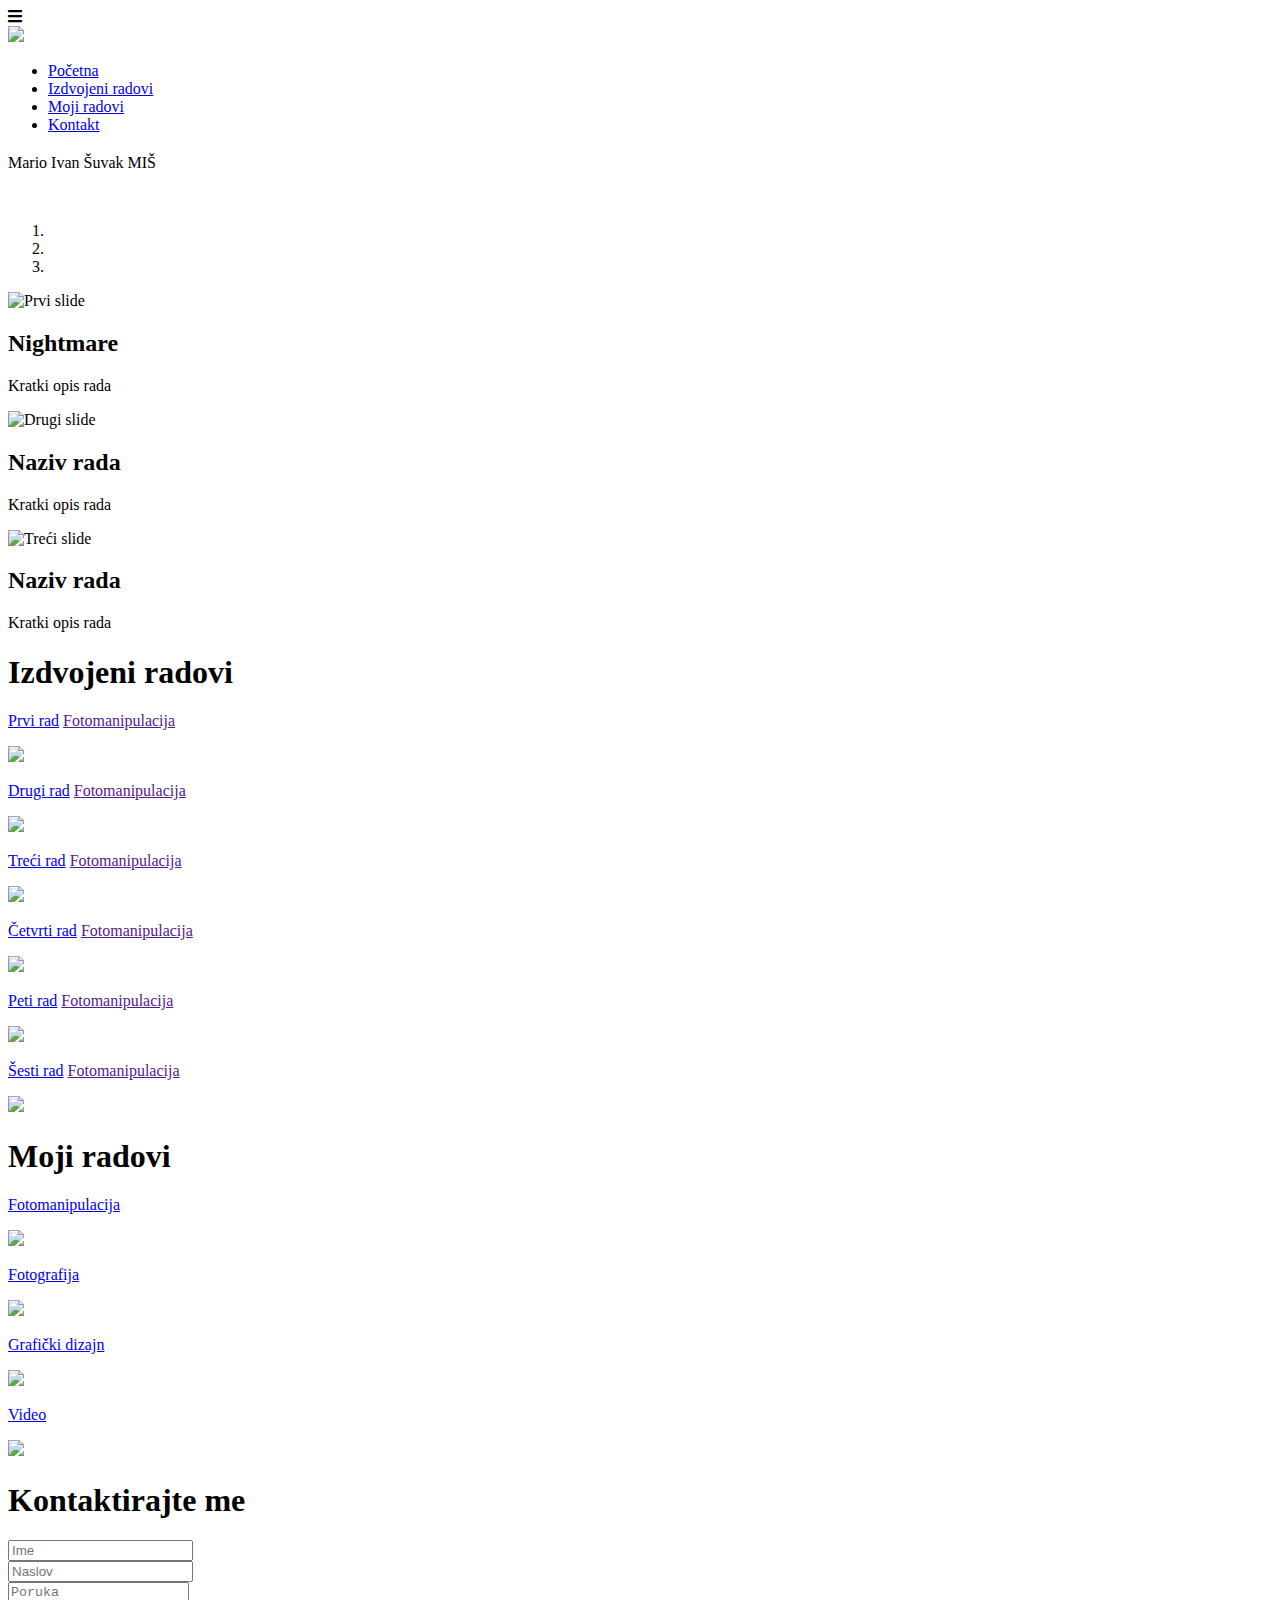
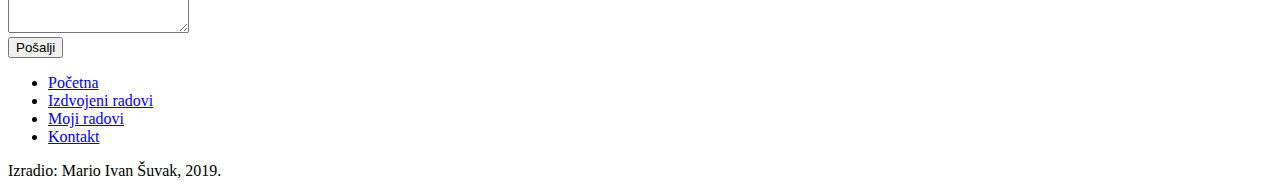
==== index.html @ 98399294 "Add files via upload" ====
<!doctype html>
<html lang="hr">
	<head>
		<meta charset="utf-8">
		<meta name="viewport" content="width=device-width, initial-scale=1, shrink-to-fit=no">
		<title>Šuvak portfolio</title>	
		<link rel="stylesheet" href="bootstrap/bootstrap.min.css">		
		<link href="https://fonts.googleapis.com/css?family=Lobster|Roboto" rel="stylesheet">
		<link rel="stylesheet" href="https://use.fontawesome.com/releases/v5.5.0/css/all.css">
		<link rel="stylesheet" href="lightbox/css/lightbox.css">
		<link rel="stylesheet" href="style.css">
	</head>
	<body>
		<!-- ************** Navigacija / početak ************** -->
		<div class="row navigacija">
				<div class="col">
					<div class="hamburger">
						<span class="fas fa-bars"></span>
					</div>
					<div class="logo"><a href="#vrh"><img src="slike/logo.gif"></a></div>
					<ul class="main-menu">
					  <li><a href="#vrh">Početna</a></li>
						<li><a href="#izdvojeni_radovi">Izdvojeni radovi</a>
						</li>
						<li><a href="#moji_radovi">Moji radovi</a></li>
						<li><a href="#kontakt">Kontakt</a></li>
					</ul>
				</div>
		</div>
		<!-- ************** Navigacija / kraj ************** -->

		<!-- ************** Zaglavlje / početak ************** -->
		<div class="row zaglavlje">
				<div class="col">
					<h2 id="vrh"></h2>
					<p>Mario Ivan Šuvak MIŠ</p>
					<p>&nbsp;</p>
				</div>
		</div>
		<!-- ************** Zaglavlje / kraj ************** -->
		
		<!-- ************** Container_1 / početak ************** -->
		<div class="container"> 

			<!-- ************** Carousel / početak ************** -->
			<div class="row slider">
				<div class="col">
					<div id="carouselIndicators" class="carousel slide carousel-fade" data-ride="carousel">
						<ol class="carousel-indicators">
							<!-- ************** Indikatori / početak ************** -->
							<li data-target="#carouselIndicators" data-slide-to="0" class="active"></li>
							<li data-target="#carouselIndicators" data-slide-to="1"></li>
							<li data-target="#carouselIndicators" data-slide-to="2"></li>
							<!-- ************** Indikatori / kraj ************** -->
						</ol>
						<div class="carousel-inner">
							<!-- ************** Slideovi / početak ************** -->
							<section id="slaidovi">
								<div class="carousel-item active">
									<img class="d-block w-100" src="slike/slika1_slider.jpg" alt="Prvi slide">
									<div class="carousel-caption d-none d-md-block">
										<h2>Nightmare</h2>
										<p>Kratki opis rada</p>
									</div>
								</div>
								<div class="carousel-item">
									<img class="d-block w-100" src="slike/slika2_slider.jpg" alt="Drugi slide">
									<div class="carousel-caption d-none d-md-block">
										<h2>Naziv rada</h2>
										<p>Kratki opis rada</p>
									</div>
								</div>
								<div class="carousel-item">
									<img class="d-block w-100" src="slike/slika3_slider.jpg" alt="Treći slide">
									<div class="carousel-caption d-none d-md-block">
										<h2>Naziv rada</h2>
										<p>Kratki opis rada</p>
									</div>
								</div>	
							</section>	
							<!-- ************** Slideovi / kraj ************** -->
						</div>
						<a class="carousel-control-prev" href="#carouselIndicators" role="button" data-slide="prev">
							<span class="carousel-control-prev-icon" aria-hidden="true"></span>						
						</a>
						<a class="carousel-control-next" href="#carouselIndicators" role="button" data-slide="next">
							<span class="carousel-control-next-icon" aria-hidden="true"></span>						
						</a>
					</div>
				</div>
			</div>
			<!-- ************** Carousel / kraj ************** -->

			<!-- ************** Galerija / početak ************** -->
			<div class="row galerija">
				<div class="col-12">
					<h1 id="izdvojeni_radovi">Izdvojeni radovi</h1>
				</div>
				
				<!-- ************** Prva slika / početak ************** -->
				<div class="col-12 col-md-4 slika">
					<div class="maska">
						<p>
							<a href="slike/slika1_velika.jpg" data-lightbox="galerija" class="naziv-rada">Prvi rad</a>
							<a href="" class="kategorija">Fotomanipulacija</a>
						</p>
					</div>
					<img src="slike/slika1_mala.jpg" class="img-fluid">
				</div>
				<!-- ************** Prva slika / kraj ************** -->
				
				<!-- ************** Druga slika / početak ************** -->
				<div class="col-12 col-md-4 slika">
					<div class="maska">
						<p>
							<a href="slike/slika2_velika.jpg" data-lightbox="galerija" class="naziv-rada">Drugi rad</a>
							<a href="" class="kategorija">Fotomanipulacija</a>						
						</p>
					</div>
					<img src="slike/slika2_mala.jpg" class="img-fluid">
				</div>
				<!-- ************** Druga slika / kraj ************** -->
				
				<!-- ************** Treća slika / početak ************** -->
				<div class="col-12 col-md-4 slika">
					<div class="maska">
						<p>
							<a href="slike/slika3_velika.jpg" data-lightbox="galerija" class="naziv-rada">Treći rad</a>
							<a href="" class="kategorija">Fotomanipulacija</a>
						</p>
					</div>
					<img src="slike/slika3_mala.jpg" class="img-fluid">
				</div>
				<!-- ************** Treća slika / kraj ************** -->
				
				<!-- ************** Četvrta slika / početak ************** -->
				<div class="col-12 col-md-4 slika">
					<div class="maska">
						<p>
							<a href="slike/slika4_velika.jpg" data-lightbox="galerija" class="naziv-rada">Četvrti rad</a>
							<a href="" class="kategorija">Fotomanipulacija</a>
						</p>
					</div>
					<img src="slike/slika4_mala.jpg" class="img-fluid">
				</div>
				<!-- ************** Četvrta slika / kraj ************** -->
				
				<!-- ************** Peta slika / početak ************** -->
				<div class="col-12 col-md-4 slika">
					<div class="maska">
						<p>
							<a href="slike/slika5_velika.jpg" data-lightbox="galerija" class="naziv-rada">Peti rad</a>
							<a href="" class="kategorija">Fotomanipulacija</a>
						</p>
					</div>
					<img src="slike/slika5_mala.jpg" class="img-fluid">
				</div>
				<!-- ************** Peta slika / kraj ************** -->
				
				<!-- ************** Šesta slika / početak ************** -->
				<div class="col-12 col-md-4 slika">
					<div class="maska">
						<p>
							<a href="slike/slika6_velika.jpg" data-lightbox="galerija" class="naziv-rada">Šesti rad</a>
							<a href="" class="kategorija">Fotomanipulacija</a>
						</p>
					</div>
					<img src="slike/slika6_mala.jpg" class="img-fluid">
				</div>
				<!-- ************** Šesta slika / kraj ************** -->
				
			</div>
			<!-- ************** Galerija / kraj ************** -->

		</div>
		<!-- ************** Container_1 / kraj ************** -->
			
		<!-- ************** Fotigrafije / početak ************** -->
		<div class="row fotografije">
				
				<!-- **************  Container_2 / početak ************** -->
				<div class="container">
					
					<!-- ************** Galerija / početak ************** -->
					<div class="row galerija">

						<!-- ************** Moji radovi (naslov) / početak ************** -->
						<div class="col-12">
							<h1 id="moji_radovi">Moji radovi</h1>
						</div>
						<!-- ************** Moji radovi (naslov) / kraj ************** -->

						<!-- ************** Prva slika / početak ************** -->
						<div class="col-12 col-md-6 slika">
							<div class="maska">
								<p>
									<a href="fotomanipulacije.html"class="kategorija">Fotomanipulacija</a>
								</p>
							</div>
							<img src="slike/slika2_mala.jpg" class="img-fluid">
						</div>
						<!-- ************** Prva slika / kraj ************** -->

						<!-- ************** Druga slika / početak ************** -->
						<div class="col-12 col-md-6 slika">
							<div class="maska">
								<p>
									<a href="fotografije.html"class="kategorija">Fotografija</a>						
								</p>
							</div>
							<img src="slike/slika7_mala.jpg" class="img-fluid">
						</div>
						<!-- ************** Druga slika / kraj ************** -->

						<!-- ************** Treća slika / početak ************** -->
						<div class="col-12 col-md-6 slika">
							<div class="maska">
								<p>
									<a href="graficki_dizajn.html"
									class="kategorija">Grafički dizajn</a>
								</p>
							</div>
							<img src="slike/slika8_mala.jpg" class="img-fluid">
						</div>
						<!-- ************** Treća slika / kraj ************** -->

						<!-- ************** Četvrta slika / početak ************** -->
						<div class="col-12 col-md-6 slika">
							<div class="maska">
								<p>
									<a href="video.html"class="kategorija">Video</a>
								</p>
							</div>
							<img src="slike/slika9_mala.jpg" class="img-fluid">
						</div>
						<!-- ************** Četvrta slika / kraj ************** -->

					</div>
					<!-- ************** Galerija / kraj ************** -->
					
				</div>
				<!-- **************  Container_2 / kraj ************** -->
				
		</div>	
		<!-- ************** Fotografije / kraj ************** -->
		
		<!-- ************** Container_4 / početak ************** -->
		<div class="container">
			<!-- ************** Kontakt / početak ************** -->
			<div class="row kontakt">
				<div class="col">
					<h1 id="kontakt">Kontaktirajte me</h1>
					<form action="" method="post">
						<div class="form-group">							
							<input type="text" class="form-control" id="name" placeholder="Ime">
						</div>
						<div class="form-group">							
							<input type="text" class="form-control" id="subject" placeholder="Naslov">
						</div>					
						<div class="form-group">
							<textarea class="form-control" id="message" rows="3" placeholder="Poruka"></textarea>
						</div>
						<button type="submit" class="btn btn-primary">Pošalji</button>
					</form>
				</div>
			</div>
			<!-- ************** Kontakt / kraj ************** -->
		</div>
		<!-- ************** Container_4 / kraj ************** -->
	
		<!-- ************** Footer / početak ************** -->
		<div class="row footer">
				<div class="col">
					<div class="footer-content">
						<ul>
							<li><a href="#vrh">Početna</a></li>
							<li><a href="#izdvojeni_radovi">Izdvojeni radovi</a></li>
							<li><a href="#moji_radovi">Moji radovi</a></li>
							<li><a href="#kontakt">Kontakt</a></li>
						</ul>
						<p>Izradio: Mario Ivan Šuvak, 2019.</p>
						
					</div>
				</div>
			</div>
		<!-- ************** Footer / kraj ************** -->
		
		<script src="bootstrap/jquery.min.js"></script>
		<script src="bootstrap/popper.min.js"></script>
		<script src="bootstrap/bootstrap.min.js"></script>
		<script src="lightbox/js/lightbox.js"></script>
		<script>
			$('.hamburger').click(function(){
				$('.main-menu').slideToggle();
			});
		</script>
	</body>
</html>
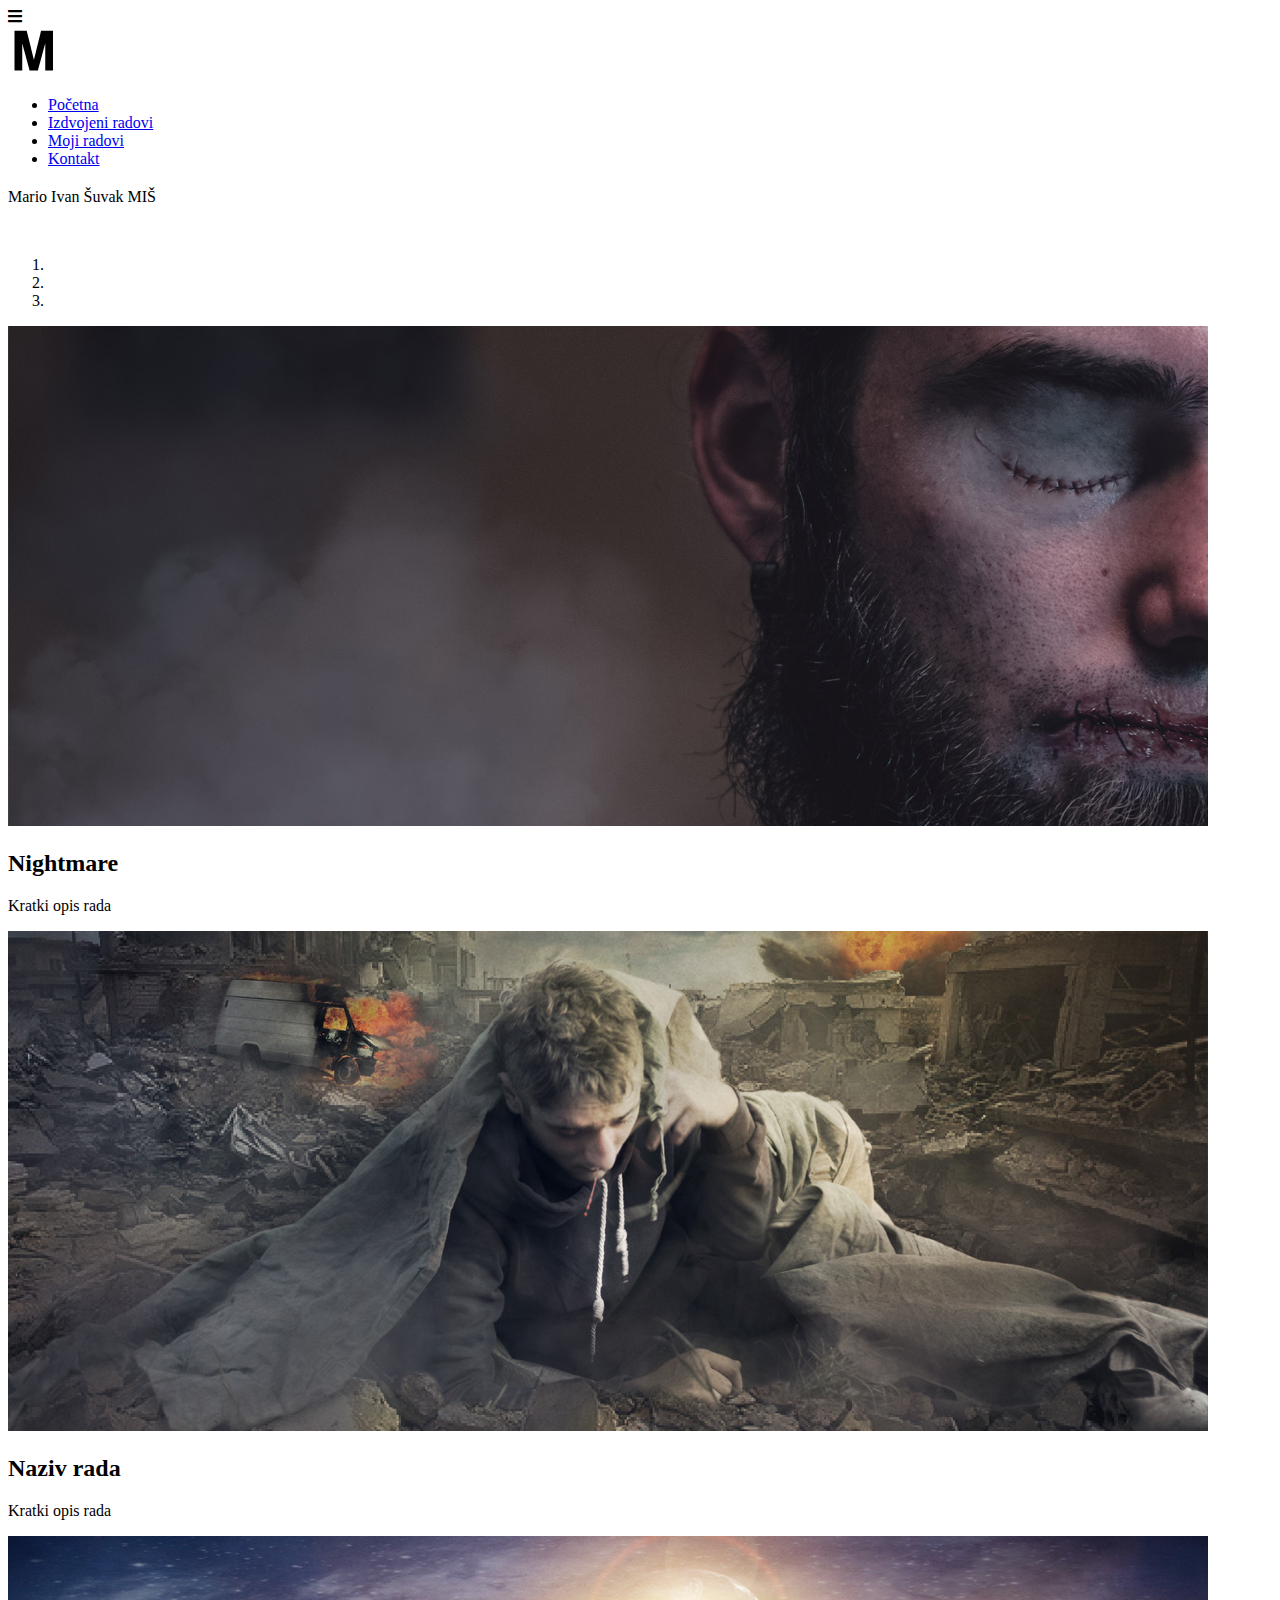
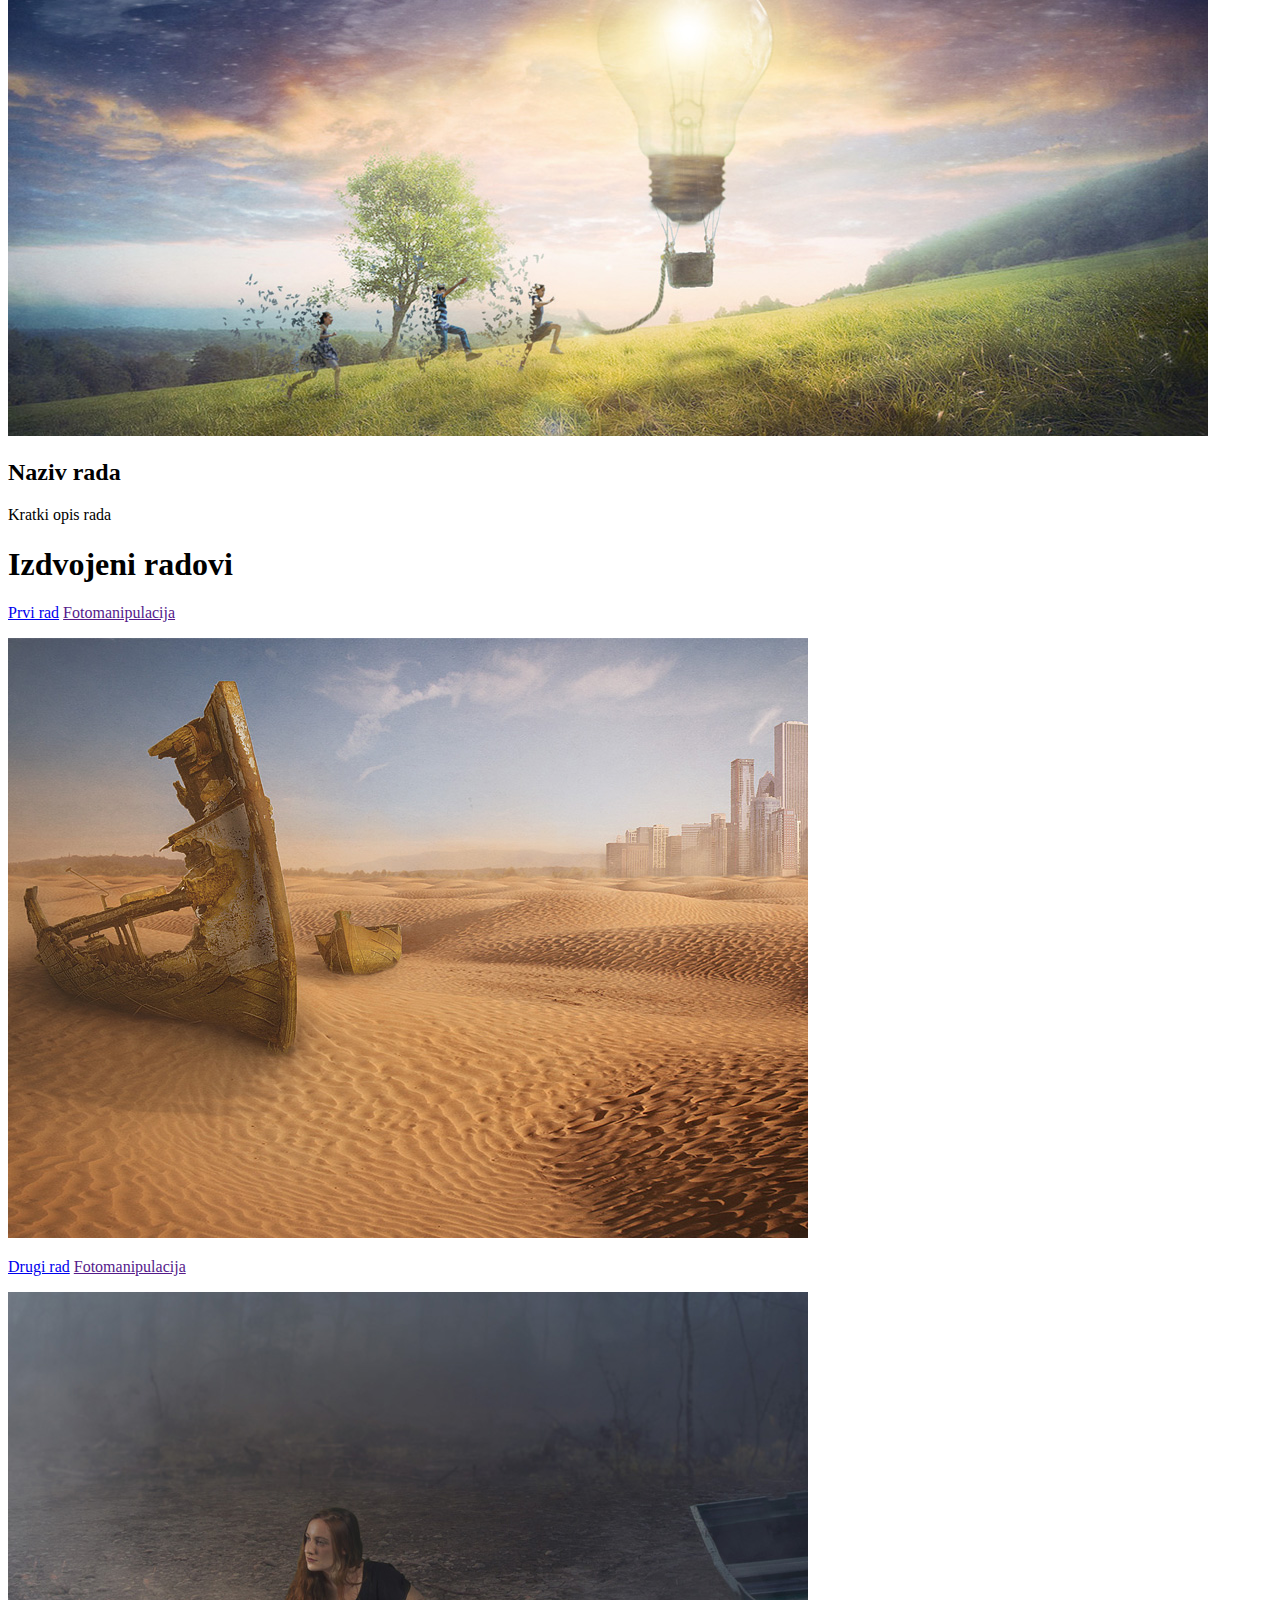
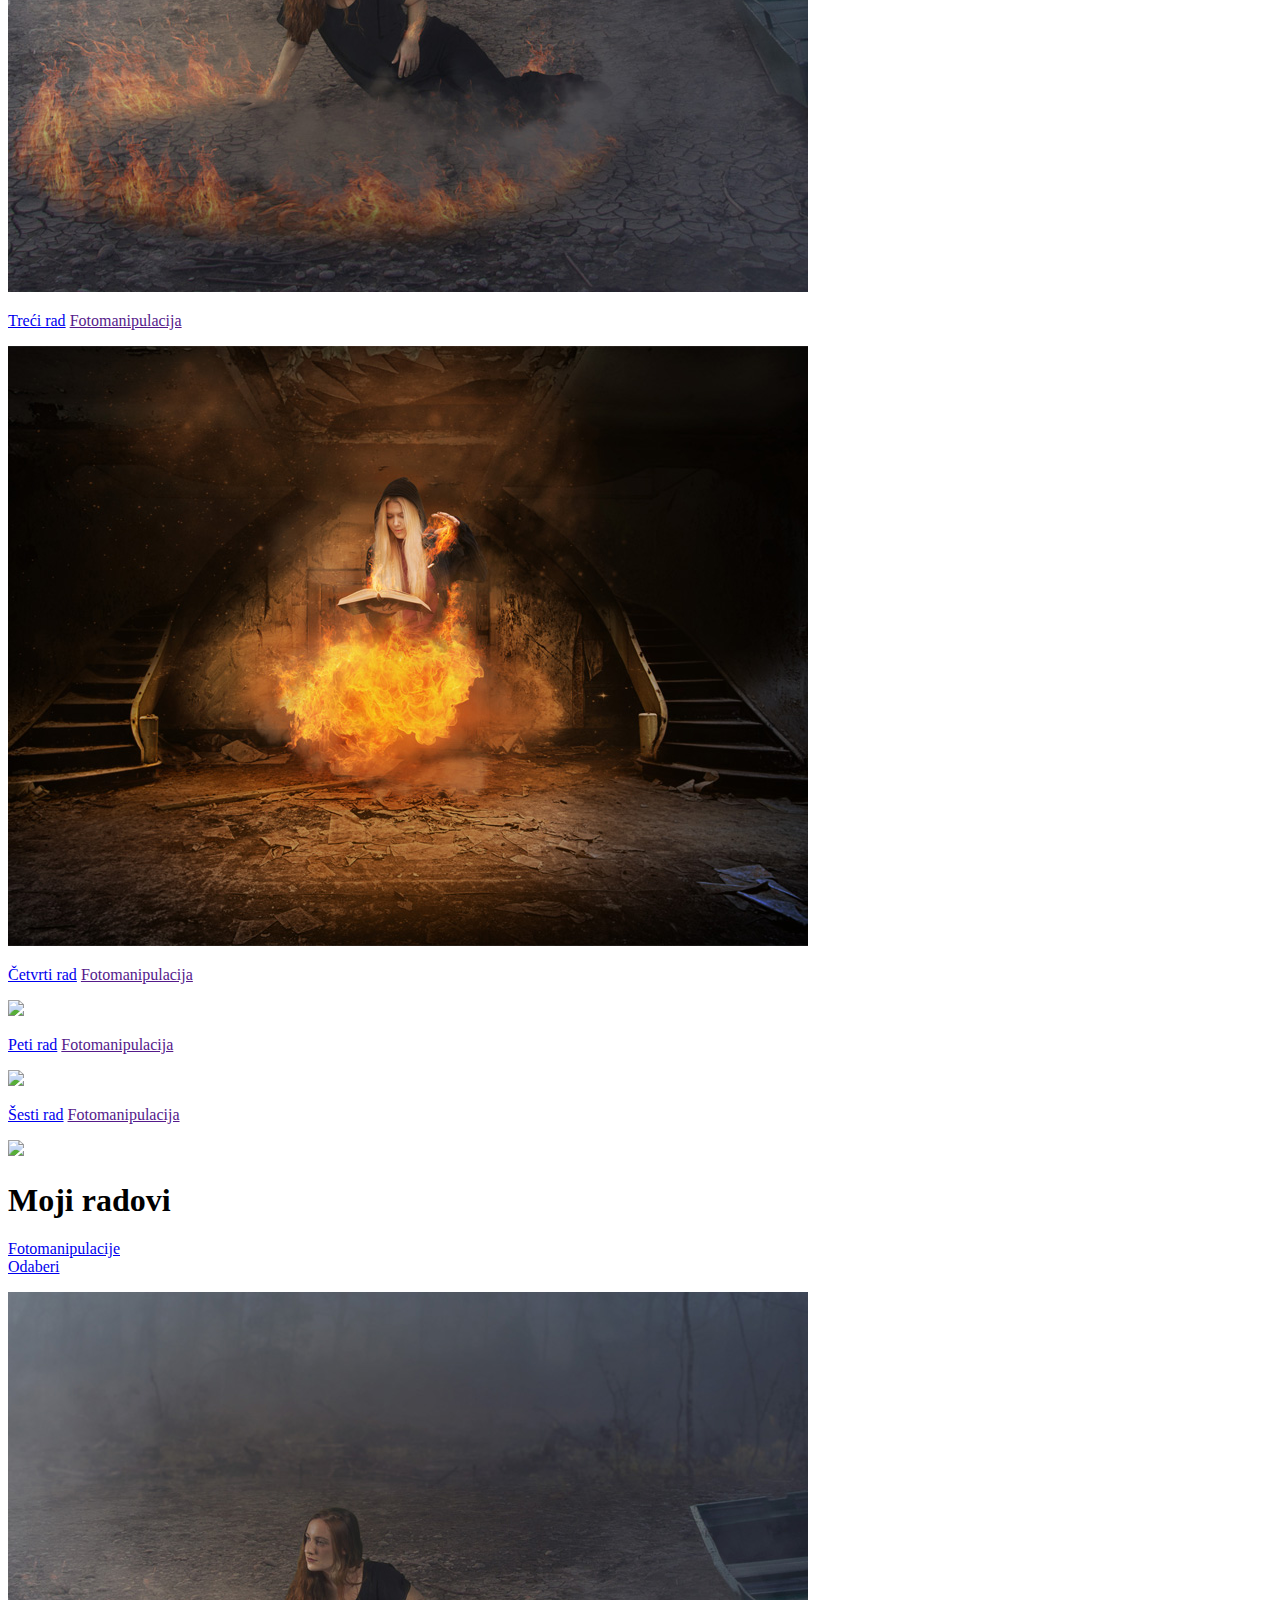
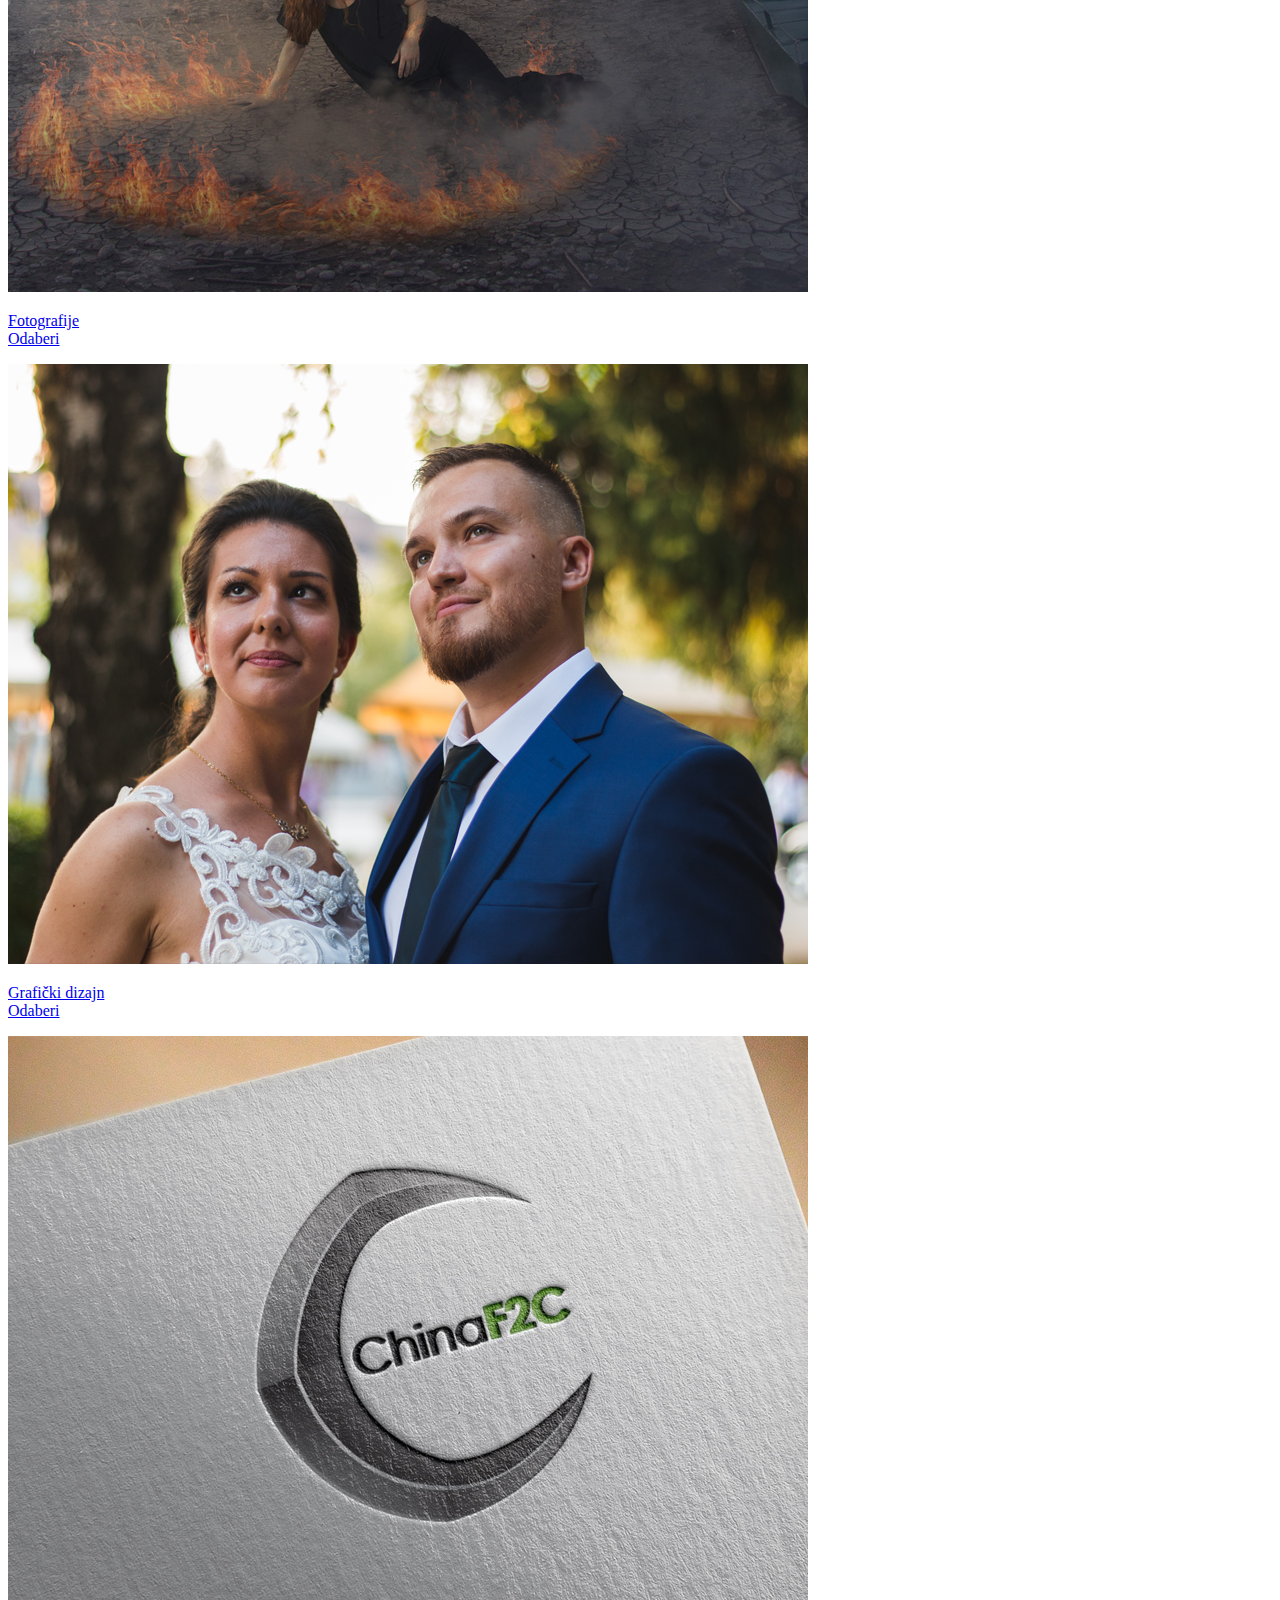
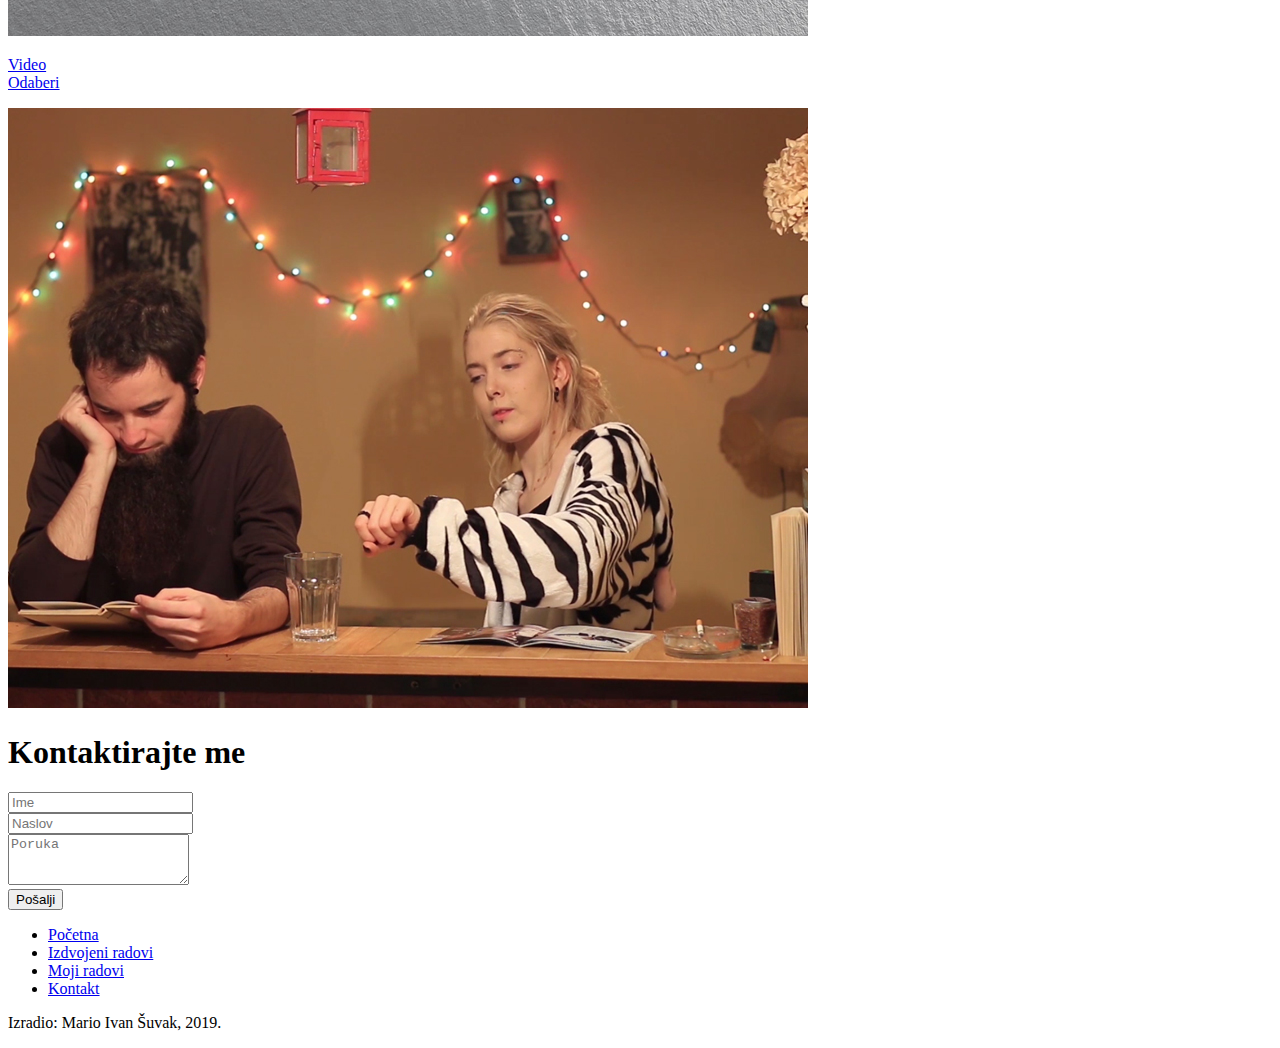
==== commit ce1a28c4: "Add files via upload" ====
--- a/index.html
+++ b/index.html
@@ -192,43 +192,43 @@
 
 						<!-- ************** Prva slika / početak ************** -->
 						<div class="col-12 col-md-6 slika">
+							<div class="maska" class="kategorija">
+								<p>
+									<a href="fotomanipulacije.html"class="kategorija">Fotomanipulacije<br> Odaberi</a>
+								</p>
+							</div>
+							<div class="fotomanipulacije"><a href="fotomanipulacije.html"><img src="slike/slika2_mala.jpg" class="img-fluid"></div>
+						</div>
+						<!-- ************** Prva slika / kraj ************** -->
+
+						<!-- ************** Druga slika / početak ************** -->
+						<div class="col-12 col-md-6 slika">
 							<div class="maska">
 								<p>
-									<a href="fotomanipulacije.html"class="kategorija">Fotomanipulacija</a>
-								</p>
-							</div>
-							<img src="slike/slika2_mala.jpg" class="img-fluid">
-						</div>
-						<!-- ************** Prva slika / kraj ************** -->
-
-						<!-- ************** Druga slika / početak ************** -->
+									<a href="fotografije.html"class="kategorija">Fotografije<br> Odaberi</a>						
+								</p>
+							</div>
+							<img src="slike/slika7_mala.jpg" class="img-fluid">
+						</div>
+						<!-- ************** Druga slika / kraj ************** -->
+
+						<!-- ************** Treća slika / početak ************** -->
 						<div class="col-12 col-md-6 slika">
 							<div class="maska">
 								<p>
-									<a href="fotografije.html"class="kategorija">Fotografija</a>						
-								</p>
-							</div>
-							<img src="slike/slika7_mala.jpg" class="img-fluid">
-						</div>
-						<!-- ************** Druga slika / kraj ************** -->
-
-						<!-- ************** Treća slika / početak ************** -->
+									<a href="graficki_dizajn.html"
+									class="kategorija">Grafički dizajn<br> Odaberi</a>
+								</p>
+							</div>
+							<img src="slike/slika8_mala.jpg" class="img-fluid">
+						</div>
+						<!-- ************** Treća slika / kraj ************** -->
+
+						<!-- ************** Četvrta slika / početak ************** -->
 						<div class="col-12 col-md-6 slika">
 							<div class="maska">
 								<p>
-									<a href="graficki_dizajn.html"
-									class="kategorija">Grafički dizajn</a>
-								</p>
-							</div>
-							<img src="slike/slika8_mala.jpg" class="img-fluid">
-						</div>
-						<!-- ************** Treća slika / kraj ************** -->
-
-						<!-- ************** Četvrta slika / početak ************** -->
-						<div class="col-12 col-md-6 slika">
-							<div class="maska">
-								<p>
-									<a href="video.html"class="kategorija">Video</a>
+									<a href="video.html"class="kategorija">Video<br> Odaberi</a>
 								</p>
 							</div>
 							<img src="slike/slika9_mala.jpg" class="img-fluid">
